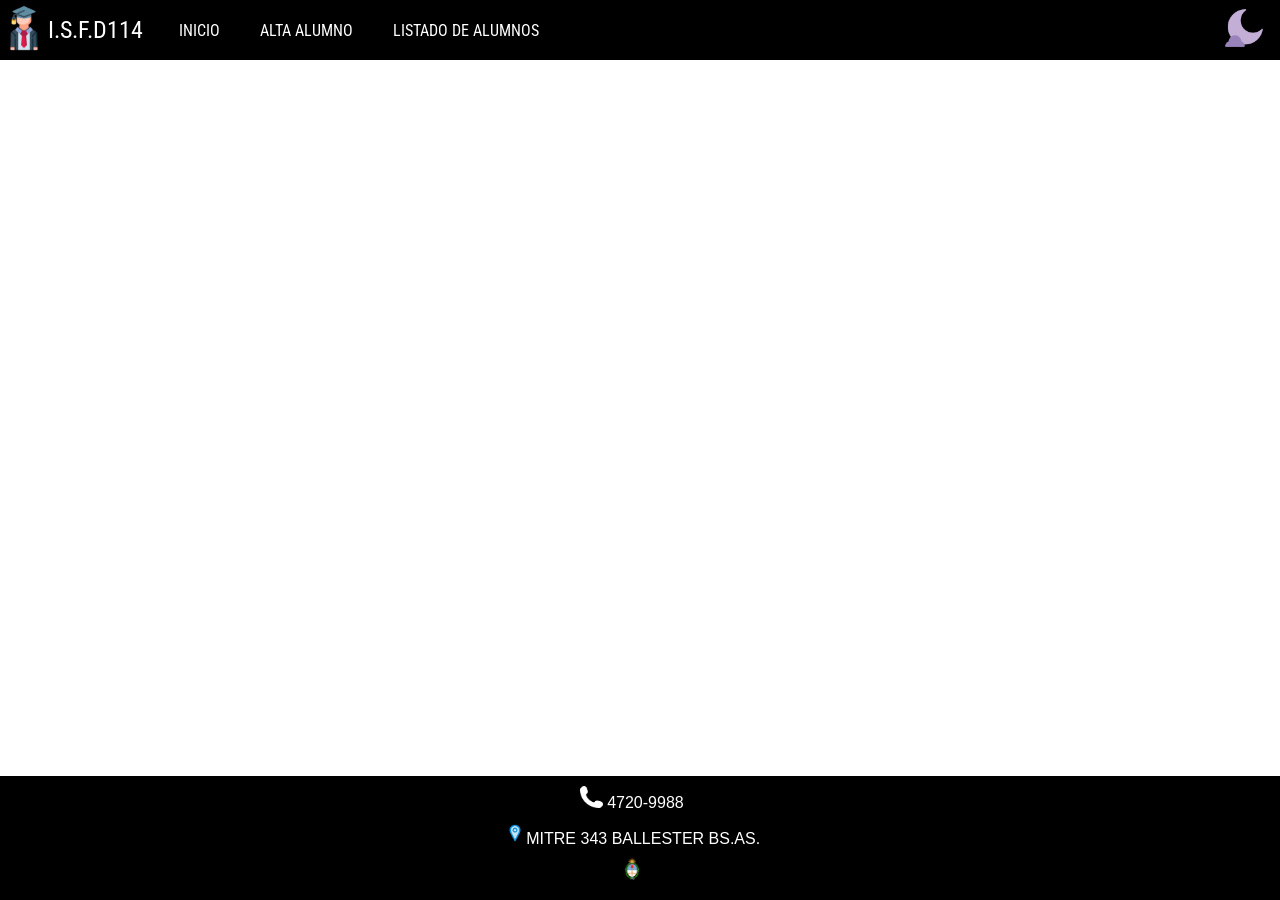
==== formulario resposive-beta/index.html @ e9131203 "se  movieron los archivos a una sola carpeta" ====
﻿<!DOCTYPE html>
<html lang="en">
<head>
    <script src="main.js"></script>
    <script src="Forms.js"></script>
    <script src="Get.js"></script>
    <link id="css1" rel="stylesheet" href="styles.css">
    <link id="form1" rel="stylesheet" href="formulario.css">
    <link id="nav1" rel="stylesheet" href="nav.css">
    <link id="foot1" rel="stylesheet" href="footer.css">
    <link rel="stylesheet" href="tabla.css">
    <meta charset="UTF-8">
    <meta http-equiv="X-UA-Compatible" content="IE=edge">
    <meta name="viewport" content="width=device-width, initial-scale=1.0">
    <title>Cambio de estilos DOM</title>
</head>
<body>
    <nav class="menu">
        <label class="menu__logo"> <img src="logo.png"   alt=""> </label>
        <label class="menu__titulo">  I.S.F.D114</label>
            <ul class="menu__items">                
                <li><a onclick="F.paginaInicial();"> INICIO   </a></li>
                <li><a onclick="F.altaAlumno();"> ALTA ALUMNO </a>
                    <ul class="menu__vertical">
                        <li><a>BAJA ALUMNO</a></li>
                        <li><a>MODIFICAR ALUMNO</a></li>             
                    </ul>
                </li>
                <li><a onclick="F.listarAlumnos();"> LISTADO DE ALUMNOS  </a></li>
            </ul>
        <label class="menu__modo" > <a onclick="modificarLink();"> <img id="modo" src="LUNA.png" alt="">  </a></label>
    </nav>
    <section>
      
       
    </section>
    <footer class="footer">
        <label for=""><img  src="ESCUDO.png" alt="" class="foot__icon"></label>
        <label for=""><img src="UBI.png" alt="" class="foot__icon">MITRE 343 BALLESTER BS.AS.</label>
        <label for=""><img id="tel" src="TEL.png" alt="" class="foot__icon"> 4720-9988</label>
    </footer>
</body>
</html>
---- formulario resposive-beta/styles.css ----
@import url('https://fonts.googleapis.com/css2?family=Hurricane&family=Roboto+Condensed:ital,wght@0,400;1,300;1,700&display=swap');
*{
    box-sizing: border-box;
    margin: 0;
    padding: 0;
}

body{
    font-family: 'Hurricane', cursive;
    font-family: 'Roboto Condensed', sans-serif;
    background-image: url(https://img.freepik.com/foto-gratis/textura-hormigon-negro_125540-1547.jpg?t=st=1650177890~exp=1650178490~hmac=b8bb534131a7d404639f28d83baba50323f980afd72560658099d8a2b4c9e5ad&w=1380);
background-size: cover;
    min-height: 100vh;
}

.portada{
    width: 100%;
    max-height: 53rem;
    height: 100%;
}
---- formulario resposive-beta/formulario.css ----
.form{   
    color: #e5e5f7;
   float: auto;
   margin: auto;
   margin-top: 1rem;
   display:flex;
   justify-content: center;
   align-items: center;
   width: 100%;
   background-color: #3866f2;
   max-width: 400px;
   padding: 1.5em 3em;
   border-radius: 10px;
   box-shadow: 0 10px 15px 5px rgb(255 255 255/30%);
}

.form__title{
    font-size: 2rem;
    margin-bottom: .5em;
}
.form__icon{
    
    display: block;
    float: left;
    height: 2rem;
    transition: .5s;
    border-radius: 1rem;
}
.form__container #titulo{
    font-size: 2em;
    display: inline;
}
.form__icon:hover{
    background-color: red;
}   
.form__link{
    font-weight: 400;
   color: #000;
}
.form__container{
    margin-top: 1.5em;
    display: grid;
    gap: 2.5em;
}

.form__group{
    position:relative;
    color: grey;
}
.form__input{
    width: 100%;
    background: none;
    color: white;
    font-size: 1rem;
    padding: .6em .3em;
    border:none ;
    outline: none;
    border-bottom: 1px solid grey;
    font-family: 'Roboto', sans-serif;

}


.form__input:focus,.form__input:not(:placeholder-shown){
    color: #e5e5f7;
}

.form__input:focus + .form__label,.form__input:not(:placeholder-shown) + .form__label{
    transform: translateY(-12px) scale(.7);
    transform-origin: left top;
    color: white;
    
}

.form__label{
    color: var(color);
    cursor: pointer;
    position: absolute;
    top: 0;
    left: 5px;
    transform: translateY(10px);
    transition: transform .5s, color .3s;
}
.form__submit{
    background: white;
    color: black;
    font-family: 'Roboto', sans-serif;
    font-weight: 300;
    font-size: 1rem;
    padding: .8em 0;
    border: none;
    border-radius: .5em;
}
.form__reset{
    background: white;
    color: black;
    font-family: 'Roboto', sans-serif;
    font-weight: 300;
    font-size: 1rem;
    padding: .8em 0;
    border: none;
    border-radius: .5em;
}


.form__line{
    position: absolute;
    bottom: 0;
    left: 0;
    width: 100%;
    height: 1px;
    background-color: white;
    transform: scale(0);
    transform: left bottom;
    transition: transform .4s;
}
.form__input:focus ~ .form__line,.form__input:not(:placeholder-shown) ~ .form__line{
    transform: scale(1);
}

@media(max-width:425px){
    .form__title{
        font-size: 1.8rem;
    }
}
.form__submit:hover{
    background: green;
    transition: .8s;
}
.form__reset:hover{
    background: red;
    transition: .8s;
}
---- formulario resposive-beta/nav.css ----
.menu {
    color: #fff;            /*esta propiedad es de prueba no forma parte del codigo funcional*/
    height: 60px;
    margin: auto;
    display: flex;
    align-items: center;
    background-color: black;
    box-shadow: 5px 0 10px white;
}

.menu__logo img {
    height: 3rem;
}

.menu__titulo{
    font-size: 1.5rem;
    margin-right: 1rem;
}

.menu__items{
    color:white;
    display: flex; 
    list-style: none;
    justify-content: space-around
}
.menu__items > li > a{   /*todo esto es agregado*/
    display: block;
    padding:  15px 20px;  
    text-decoration: none;
}

.menu__items > li:hover{
   background-color: #3866f2;
   color: #fff;
}

.menu__vertical{
    width: 8.29rem;
    display: none;
    list-style: none;
    position: absolute;
    background-color: rgba(0, 0, 0, .5);
}
/*.menu__items li {   
    padding-left: 20px;
    margin-left: 50px;   esto si es parte del codigo original
    list-style: none;
}*/

.menu__items li:hover .menu__vertical{
    display: block;
}

.menu__vertical li:hover{
    background-color: black;
}

.menu__vertical li a{
    display: block;
    color: #fff;
    padding: 15px 15px 15px 20px;
    text-decoration: none;
}
.menu__modo{
    position: absolute;
    right: 0;
    margin-right: 1rem;
    
}
#modo{
    height: 2.5rem;
    transition: .3s;
    
}
#modo:hover{
    height: 2.2rem;
    opacity: .9;
    background-color:grey;
    border-radius: .5rem;
}
---- formulario resposive-beta/footer.css ----
.footer{  
    /*medidas*/
    display: flex;
    flex-direction: column-reverse;
    align-items: center;
    width: 100%;
    bottom: 0;
    padding-bottom: 1rem;
    position: absolute;
    /*estilo*/
    font-family: -apple-system, BlinkMacSystemFont, 'Segoe UI', Roboto, Oxygen, Ubuntu, Cantarell, 'Open Sans', 'Helvetica Neue', sans-serif;
    background-color: black; 
    color: white; 
}


.footer label{
    font-style: bold;
    margin-right: 1rem;
}

.foot__icon{
    padding-top: .6rem;
    height: 2rem;
    
}
---- formulario resposive-beta/tabla.css ----
.tabla__contenedor{
    margin: 1rem;
}
.tabla{
    border: 1px solid white;
    width: 100%;
    color: aliceblue;
    background-color: #3866f2;
    border-radius: 0 0 .3rem .3rem;
}
.tabla__titulo{
    border: solid 1px white;
    color: aliceblue;
    width: 100%;
    padding-right: .5rem;
    margin-top: 1rem;
    display: block;
    height: 2rem;
    background-color: black;
    width: 100%;
    text-align: center;
    border-radius: .3rem .3rem 0rem 0rem;
}


.tabla__icono{
    float: right;
    height: 1.5rem;
   transition: .4s;
}
.tabla__icono:hover{
    
    background-color:brown;
    border-radius: .5rem;
}
.tabla__datos td{
    padding: .5rem;
    text-align: center;
    border-top: 1px solid white;
}
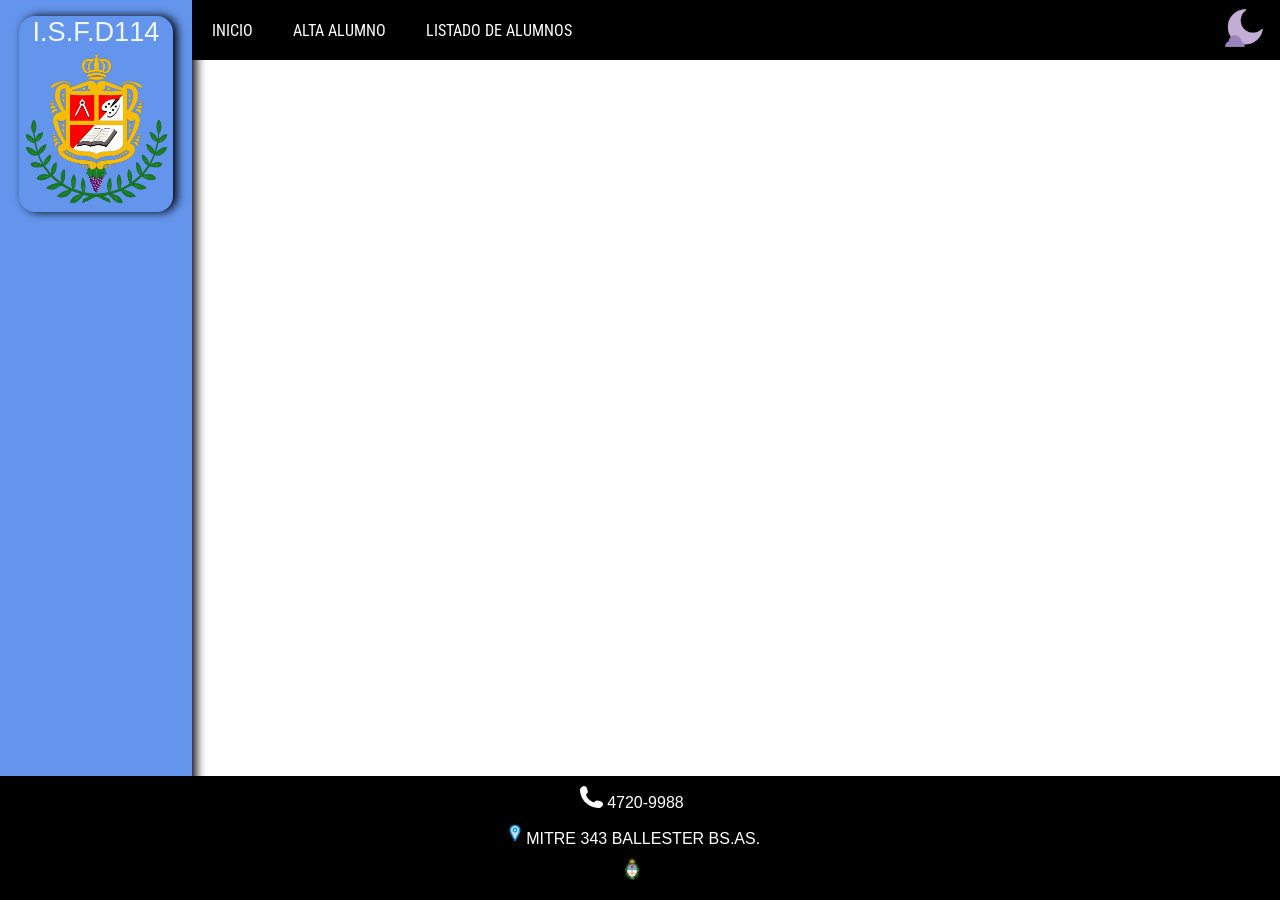
==== commit f0c6f667: "modificacion de estructura se agrego un header en el body  para cambiar el diseño de la pagina" ====
--- a/formulario resposive-beta/index.html
+++ b/formulario resposive-beta/index.html
@@ -4,6 +4,7 @@
     <script src="main.js"></script>
     <script src="Forms.js"></script>
     <script src="Get.js"></script>
+    <link rel="stylesheet" href="header.css">
     <link id="css1" rel="stylesheet" href="styles.css">
     <link id="form1" rel="stylesheet" href="formulario.css">
     <link id="nav1" rel="stylesheet" href="nav.css">
@@ -15,22 +16,28 @@
     <title>Cambio de estilos DOM</title>
 </head>
 <body>
-    <nav class="menu">
-        <label class="menu__logo"> <img src="logo.png"   alt=""> </label>
-        <label class="menu__titulo">  I.S.F.D114</label>
-            <ul class="menu__items">                
-                <li><a onclick="F.paginaInicial();"> INICIO   </a></li>
-                <li><a onclick="F.altaAlumno();"> ALTA ALUMNO </a>
-                    <ul class="menu__vertical">
-                        <li><a>BAJA ALUMNO</a></li>
-                        <li><a>MODIFICAR ALUMNO</a></li>             
-                    </ul>
-                </li>
-                <li><a onclick="F.listarAlumnos();"> LISTADO DE ALUMNOS  </a></li>
-            </ul>
-        <label class="menu__modo" > <a onclick="modificarLink();"> <img id="modo" src="LUNA.png" alt="">  </a></label>
-    </nav>
-    <section>
+    <header class="header">
+        <div class="cabecera__container">
+            <label for=""><img class="header__logo" src="COLEGIO1.png" alt=""></label>
+            <label class="header__titulo"> I.S.F.D114</label>
+        </div>
+    </header>
+    <div class="menu__container">
+        <nav class="menu">
+                <ul class="menu__items">                
+                    <li><a onclick="F.paginaInicial();"> INICIO   </a></li>
+                    <li><a onclick="F.altaAlumno();"> ALTA ALUMNO </a>
+                        <ul class="menu__vertical">
+                            <li><a>BAJA ALUMNO</a></li>
+                            <li><a>MODIFICAR ALUMNO</a></li>             
+                        </ul>
+                    </li>
+                    <li><a onclick="F.listarAlumnos();"> LISTADO DE ALUMNOS  </a></li>
+                </ul>
+            <label class="menu__modo" > <a onclick="modificarLink();"> <img id="modo" src="LUNA.png" alt="">  </a></label>
+        </nav>
+    </div>
+    <section class="section">
       
        
     </section>
--- a/formulario resposive-beta/header.css
+++ b/formulario resposive-beta/header.css
@@ -0,0 +1,29 @@
+.header{
+    width: 15%;
+    position: absolute;
+    display: flex;
+    background-color: cornflowerblue;  
+    height: 100%;
+    justify-content: flex-end;
+    flex-direction: column-reverse;
+    align-items: center;
+    box-shadow: 4px 0 10px black;
+}
+.cabecera__container{
+    margin-top: 1rem;
+    display: flex;
+    border-radius: 1rem;
+    background-color:cornflowerblue;
+    flex-direction: column-reverse;
+    align-items: center;
+    box-shadow: 4px 0 10px black;
+}
+.header__logo{
+   height: 10rem;
+}
+.header__titulo{
+    color: aliceblue;
+    font-family:'Franklin Gothic Medium', 'Arial Narrow', Arial, sans-serif;
+    font-size: 1.7rem;
+    font-style: bold;
+}
--- a/formulario resposive-beta/styles.css
+++ b/formulario resposive-beta/styles.css
@@ -13,8 +13,13 @@
     min-height: 100vh;
 }
 
-.portada{
+.section{
+    float: right;
+    width: 85%;
+}
+.section .portada{
+    position: relative;
     width: 100%;
-    max-height: 53rem;
-    height: 100%;
+    height: 51.3rem;
+    
 }
--- a/formulario resposive-beta/nav.css
+++ b/formulario resposive-beta/nav.css
@@ -1,4 +1,6 @@
 .menu {
+    float: right;
+    width: 85%;
     color: #fff;            /*esta propiedad es de prueba no forma parte del codigo funcional*/
     height: 60px;
     margin: auto;
@@ -7,6 +9,7 @@
     background-color: black;
     box-shadow: 5px 0 10px white;
 }
+
 
 .menu__logo img {
     height: 3rem;
